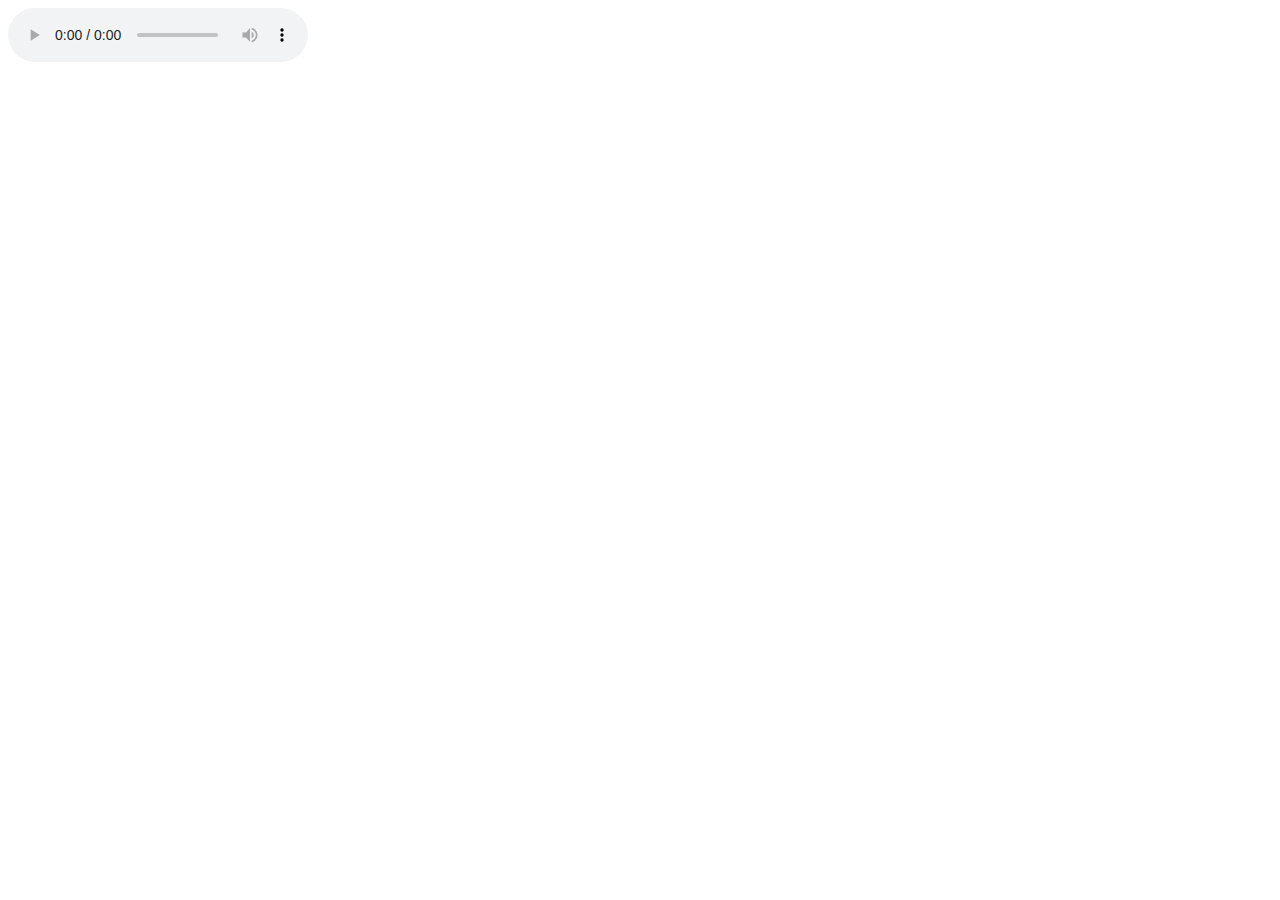
==== iOSBackgroundHack/index.html @ 787c5113 "Update index.html" ====
<html>
  <head>
    <meta charset="utf-8">
    <meta name="viewport" content="width=device-width, initial-scale=1">
    <title>iOS Background Hack</title>
  </head>
  <body>
    <audio src="https://interactive-examples.mdn.mozilla.net/media/cc0-audio/t-rex-roar.mp3" controls loop></audio>
    <script>

const audio = document.createElement('audio');
const ctx = new OfflineAudioContext(1, 44000, 44100);
const oscillator = ctx.createOscillator();
const gain = ctx.createGain();
const source = ctx.createBufferSource();

audio.srcObject = source;
audio.controls = true;
document.body.append(audio);

oscillator.connect(gain);
gain.connect(ctx.destination);

oscillator.type = 'sine';
oscillator.frequency.value = 440;
oscillator.start();

gain.gain.value = 0.2;

source.loop = true;

ctx.startRendering().then(buffer => {
  ctx.buffer = buffer;
});

    </script>
  </body>
</html>
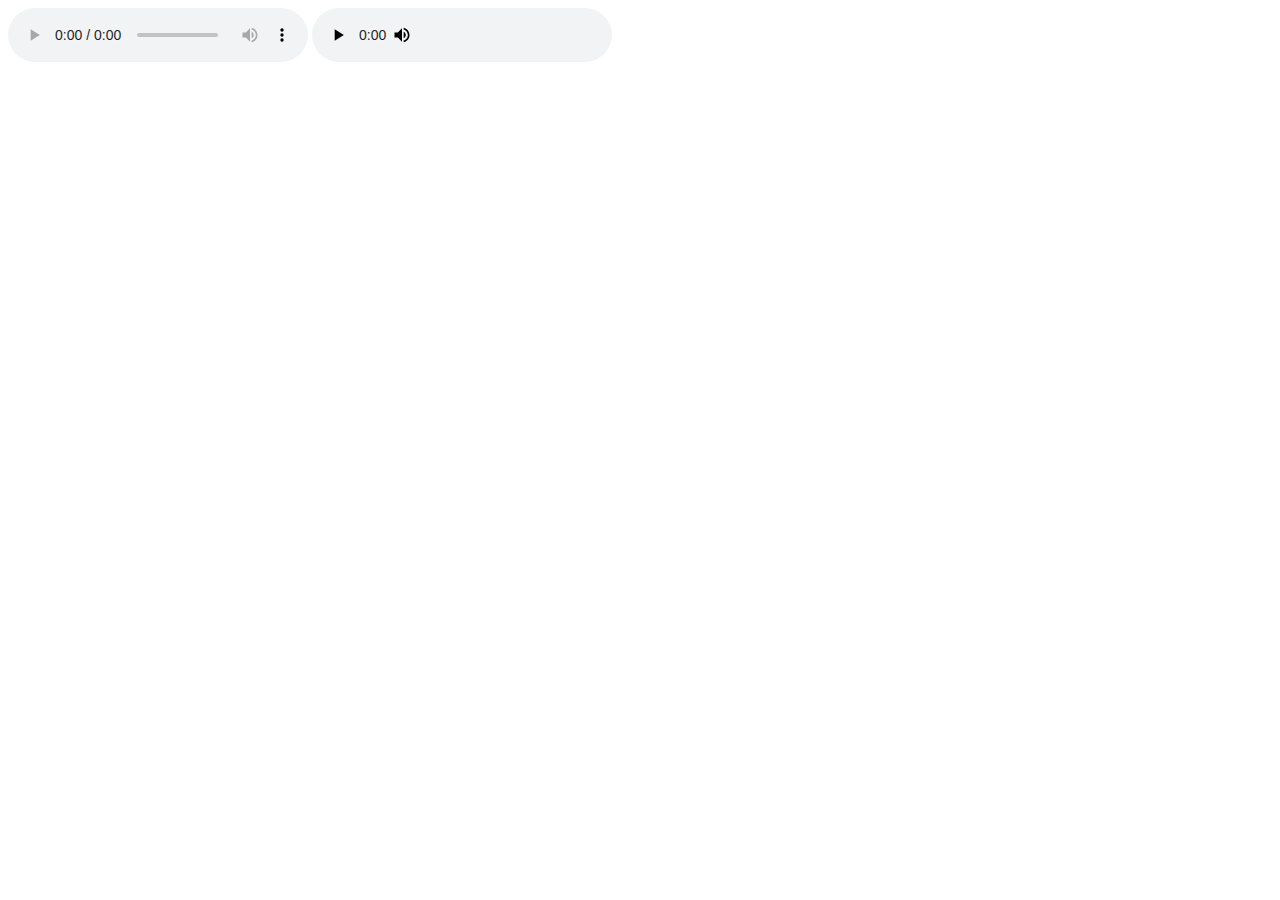
==== commit da9eb2e3: "Update index.html" ====
--- a/iOSBackgroundHack/index.html
+++ b/iOSBackgroundHack/index.html
@@ -5,33 +5,16 @@
     <title>iOS Background Hack</title>
   </head>
   <body>
-    <audio src="https://interactive-examples.mdn.mozilla.net/media/cc0-audio/t-rex-roar.mp3" controls loop></audio>
+    <audio src="https://upload.wikimedia.org/wikipedia/commons/5/50/Sine_wave_440.ogg" controls loop></audio>
     <script>
 
 const audio = document.createElement('audio');
-const ctx = new OfflineAudioContext(1, 44000, 44100);
-const oscillator = ctx.createOscillator();
-const gain = ctx.createGain();
-const source = ctx.createBufferSource();
+const ctx = new AudioContext();
+const stream = ctx.createMediaStreamDestination();
 
-audio.srcObject = source;
+audio.srcObject = stream.stream;
 audio.controls = true;
 document.body.append(audio);
-
-oscillator.connect(gain);
-gain.connect(ctx.destination);
-
-oscillator.type = 'sine';
-oscillator.frequency.value = 440;
-oscillator.start();
-
-gain.gain.value = 0.2;
-
-source.loop = true;
-
-ctx.startRendering().then(buffer => {
-  ctx.buffer = buffer;
-});
 
     </script>
   </body>
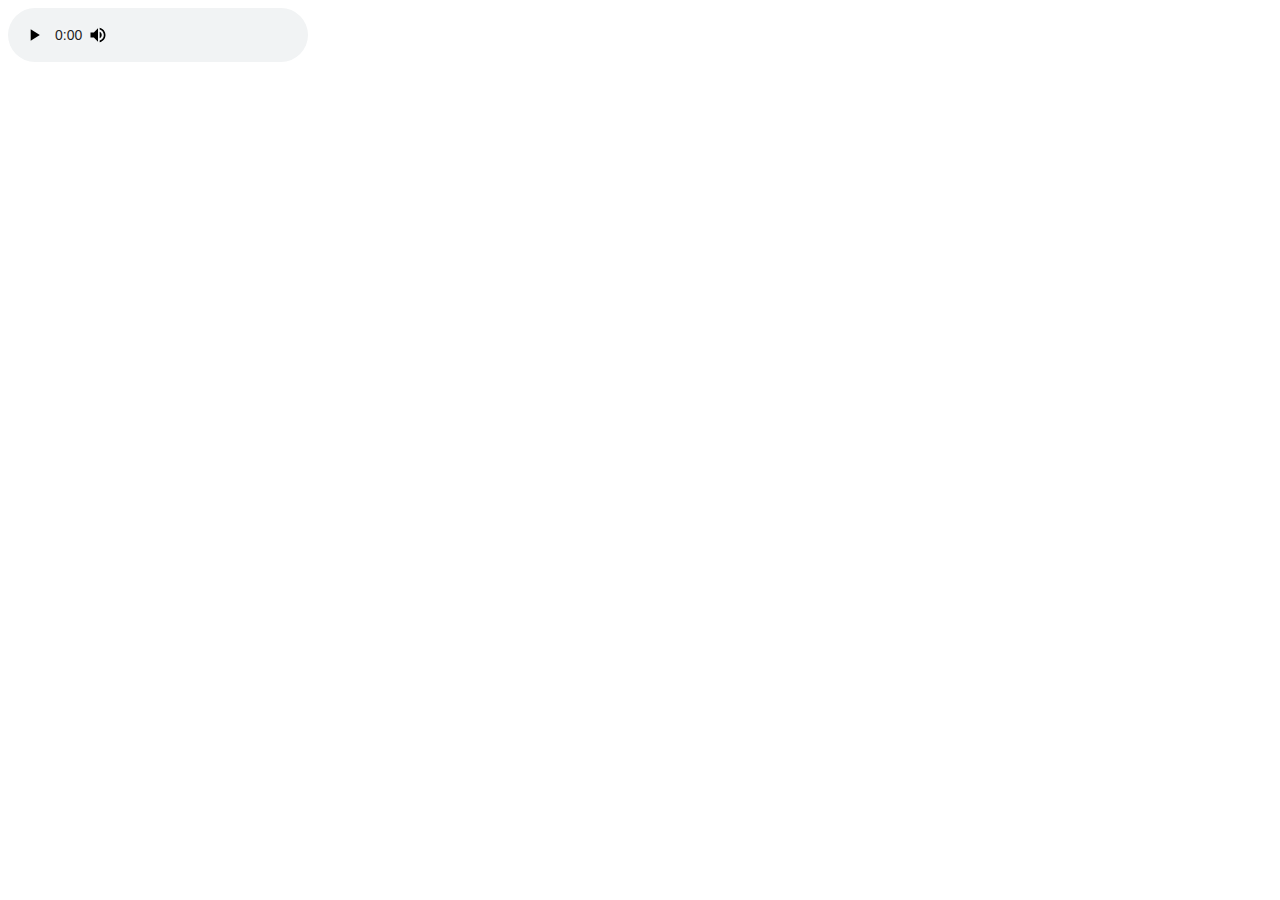
==== commit 5a4dedd3: "Update index.html" ====
--- a/iOSBackgroundHack/index.html
+++ b/iOSBackgroundHack/index.html
@@ -5,12 +5,22 @@
     <title>iOS Background Hack</title>
   </head>
   <body>
-    <audio src="https://upload.wikimedia.org/wikipedia/commons/5/50/Sine_wave_440.ogg" controls loop></audio>
     <script>
 
 const audio = document.createElement('audio');
 const ctx = new AudioContext();
+const bufferSize = 44000;
+const buffer = ctx.createBuffer(1, bufferSize, ctx.sampleRate);
+const data = buffer.getChannelData(0);
+const source = ctx.createBufferSource();
 const stream = ctx.createMediaStreamDestination();
+
+for (let i = 0; i < bufferSize; i++) 
+  data[i] = Math.sin(Math.PI * 2 / 440 * i);
+
+source.buffer = buffer;
+source.loop = true;
+source.connect(stream);
 
 audio.srcObject = stream.stream;
 audio.controls = true;
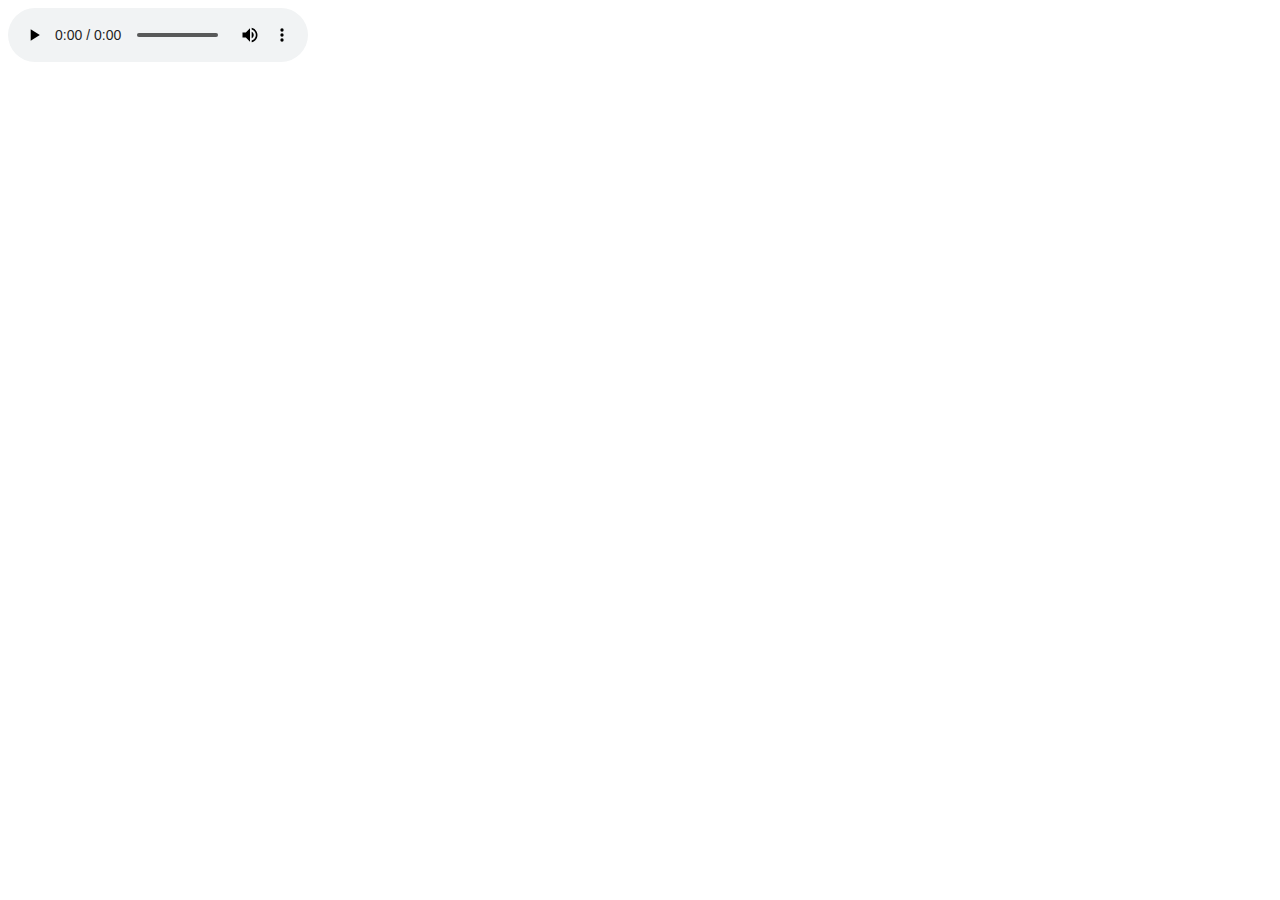
==== commit c574f686: "Update index.html" ====
--- a/iOSBackgroundHack/index.html
+++ b/iOSBackgroundHack/index.html
@@ -5,27 +5,6 @@
     <title>iOS Background Hack</title>
   </head>
   <body>
-    <script>
-
-const audio = document.createElement('audio');
-const ctx = new AudioContext();
-const bufferSize = 44000;
-const buffer = ctx.createBuffer(1, bufferSize, ctx.sampleRate);
-const data = buffer.getChannelData(0);
-const source = ctx.createBufferSource();
-const stream = ctx.createMediaStreamDestination();
-
-for (let i = 0; i < bufferSize; i++) 
-  data[i] = Math.sin(Math.PI * 2 / 440 * i);
-
-source.buffer = buffer;
-source.loop = true;
-source.connect(stream);
-
-audio.srcObject = stream.stream;
-audio.controls = true;
-document.body.append(audio);
-
-    </script>
+    <audio controls loop src="[data-uri]"></audio>
   </body>
 </html>
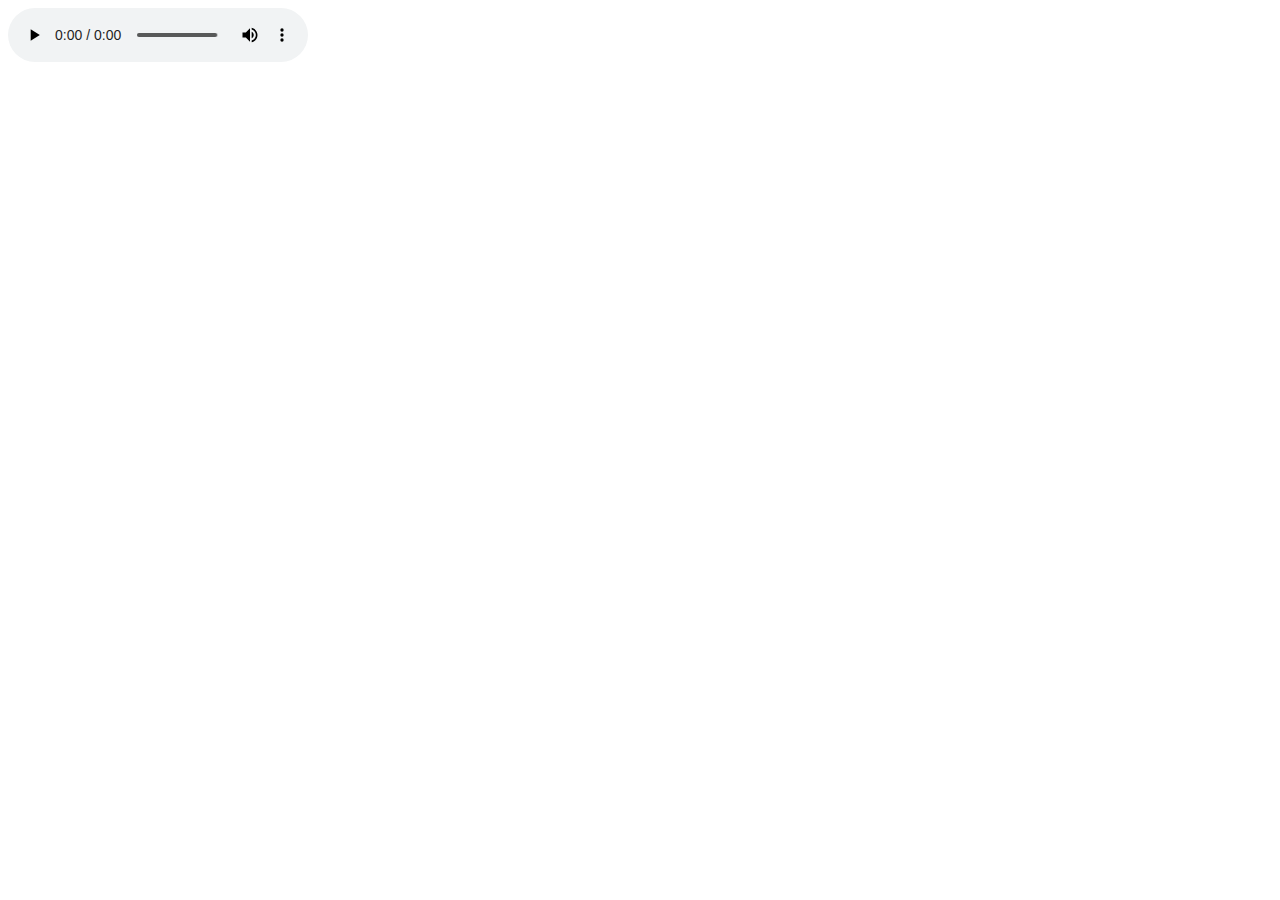
==== commit 97886bae: "Update index.html" ====
--- a/iOSBackgroundHack/index.html
+++ b/iOSBackgroundHack/index.html
@@ -5,6 +5,6 @@
     <title>iOS Background Hack</title>
   </head>
   <body>
-    <audio controls loop src="[data-uri]"></audio>
+    <audio controls loop src="[data-uri]"></audio>
   </body>
 </html>
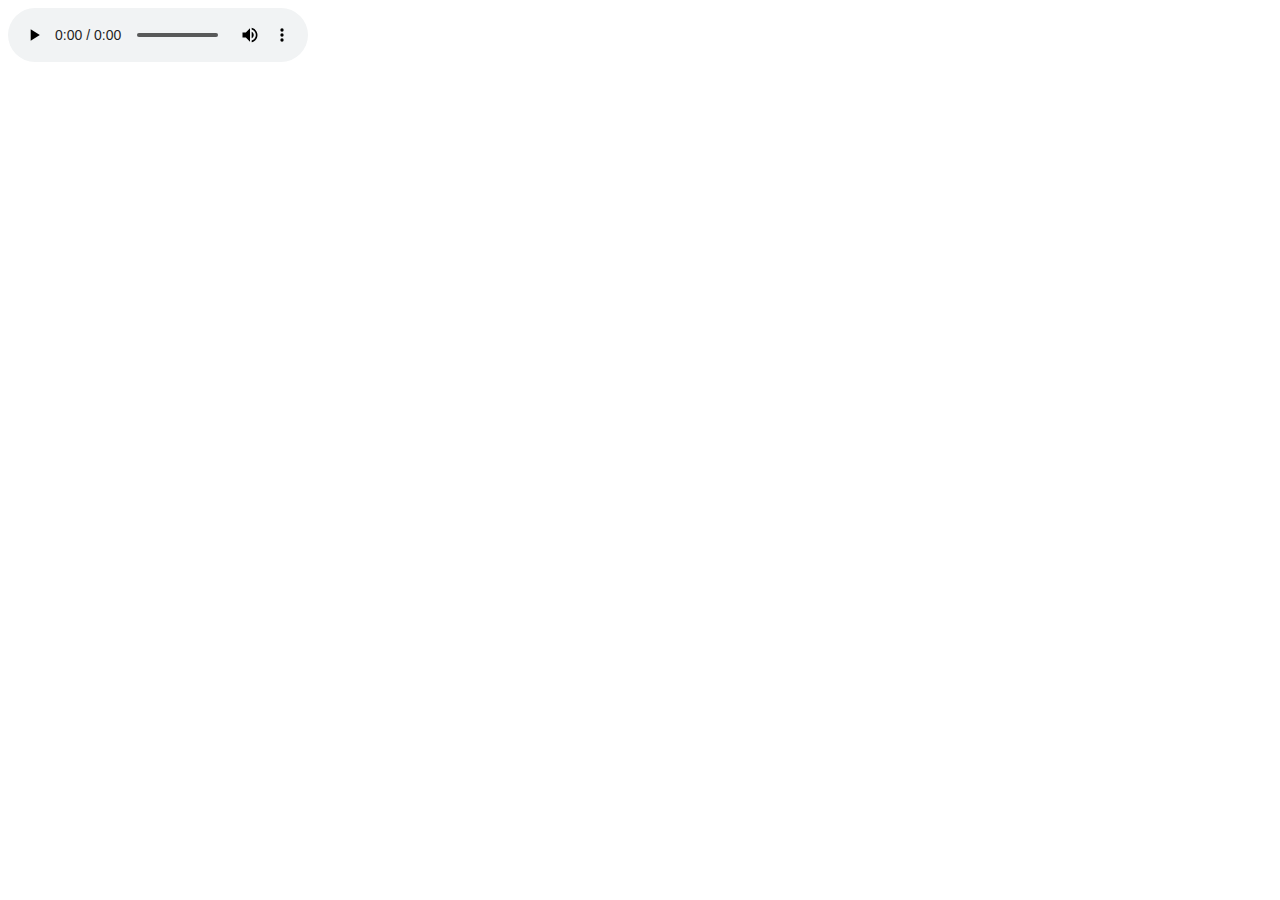
==== commit 3b1bd679: "Update index.html" ====
--- a/iOSBackgroundHack/index.html
+++ b/iOSBackgroundHack/index.html
@@ -5,6 +5,6 @@
     <title>iOS Background Hack</title>
   </head>
   <body>
-    <audio controls loop src="[data-uri]"></audio>
+    <audio controls loop src="[data-uri]"></audio>
   </body>
 </html>
